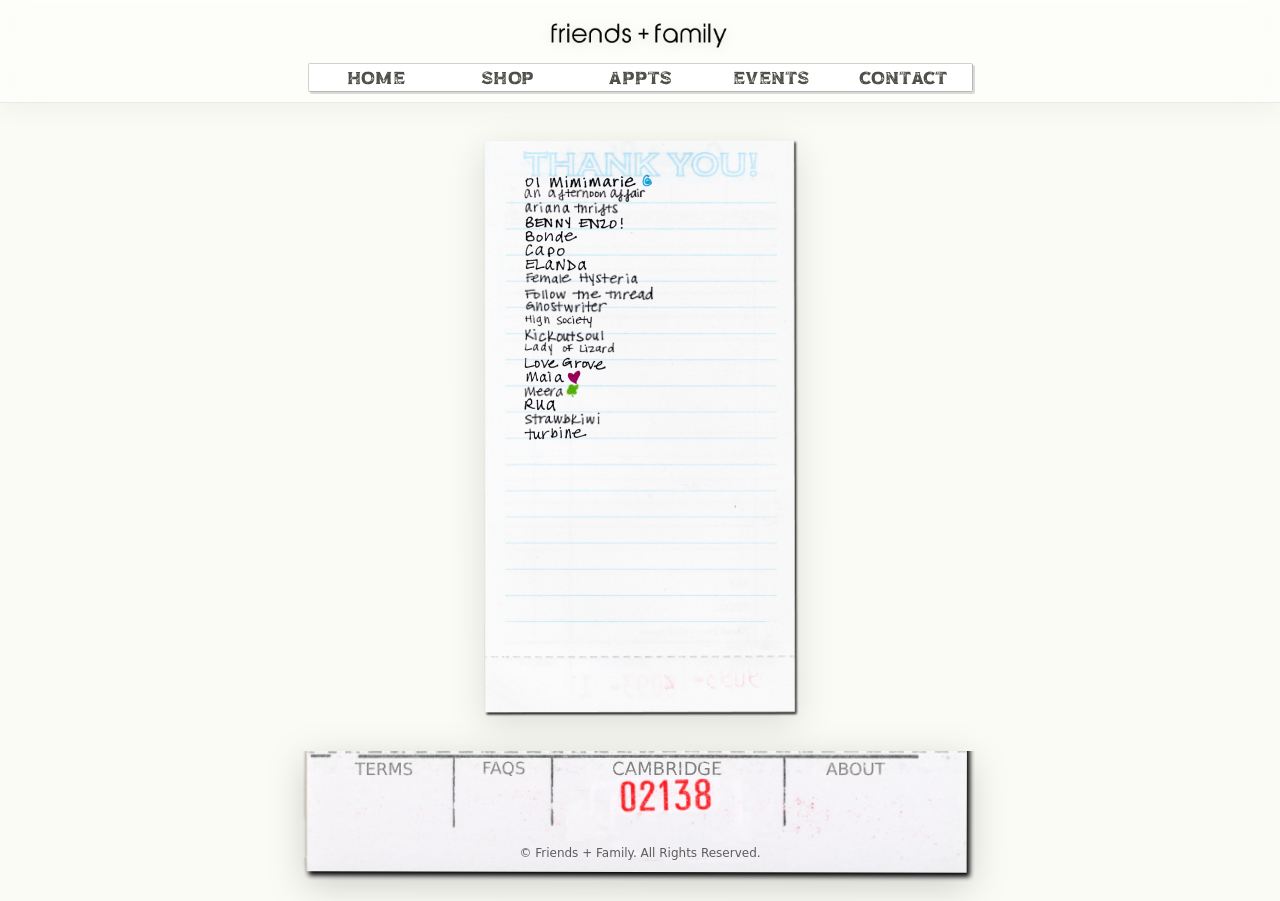
==== index.html @ 4e2da55d "Update index.html" ====
<!DOCTYPE html>
<html lang="en">
<head>
  <meta charset="UTF-8" />
  <meta name="viewport" content="width=device-width, initial-scale=1" />
  <title>Friends + Family</title>
  <meta name="description" content="Friends + Family online thrift store. Shop by vendor, explore events, and more." />

  <link rel="stylesheet" href="css/global.css" />
  <link rel="stylesheet" href="css/style.css" />
</head>

<body>

  <div id="header"></div>

  <main class="page">
    <section class="panels" aria-label="Homepage panels">
      <div class="panel thanks" aria-label="Thank you panel with vendor links">
        <div class="panel-inner thanks-wrap">
          <img class="thanks-bg" src="img/stores_bg.png" alt="Thank you" />

          <div class="vendor-links" aria-label="Vendor links">
            <div class="vendor-list">
              <a class="vendor-row" href="https://friendsandfam.net/shop.html#shop=https%3A%2F%2Ffriends-and-fam-llc.square.site%2Fshop%2F01-mimimarie%2FLFWT6GELYCL23VDEY3YTERV7%3Fpage%3D1%26limit%3D30%26sort_by%3Dcategory_order%26sort_order%3Dasc" aria-label="Mimimarie">
                <img src="img/mimi.png" alt="Mimimarie">
              </a>

              <a class="vendor-row" href="https://friendsandfam.net/shop.html#shop=https%3A%2F%2Ffriends-and-fam-llc.square.site%2Fshop%2Fan-afternoon-affair%2FE3UYTY6EOBVFLFAEB263DZD6%3Fpage%3D1%26limit%3D30%26sort_by%3Dcategory_order%26sort_order%3Dasc" aria-label="An Afternoon Affair">
                <img src="img/afternoon.png" alt="An Afternoon Affair">
              </a>

              <a class="vendor-row" href="https://friendsandfam.net/shop.html#shop=https%3A%2F%2Ffriends-and-fam-llc.square.site%2Fshop%2Fariana-thrifts%2FEDODRZGTTQ5TIGNH6YCOV2MM%3Fpage%3D1%26limit%3D30%26sort_by%3Dcategory_order%26sort_order%3Dasc" aria-label="Ariana Thrifts">
                <img src="img/ariana.png" alt="Ariana Thrifts">
              </a>

              <a class="vendor-row" href="https://friendsandfam.net/shop.html#shop=https%3A%2F%2Ffriends-and-fam-llc.square.site%2Fshop%2Fbenny-enzo%2FGXOQ77QYUCDQ5XOXRQIVQFRH%3Fpage%3D1%26limit%3D30%26sort_by%3Dcategory_order%26sort_order%3Dasc" aria-label="Benny Enzo">
                <img src="img/benny.png" alt="Benny Enzo">
              </a>

              <a class="vendor-row" href="https://friendsandfam.net/shop.html#shop=https%3A%2F%2Ffriends-and-fam-llc.square.site%2Fshop%2Fbohde%2F4N74PQ4TBKQTHG2YDWZHD4D5%3Fpage%3D1%26limit%3D30%26sort_by%3Dcategory_order%26sort_order%3Dasc" aria-label="Bonde">
                <img src="img/bonde.png" alt="Bonde">
              </a>

              <a class="vendor-row" href="https://friendsandfam.net/shop.html#shop=https%3A%2F%2Ffriends-and-fam-llc.square.site%2Fshop%2Fcapo%2F6F5WHH5FJ2FAS4QOX7XMLLGA%3Fpage%3D1%26limit%3D30%26sort_by%3Dcategory_order%26sort_order%3Dasc" aria-label="Capo">
                <img src="img/capo.png" alt="Capo">
              </a>

              <a class="vendor-row" href="https://friendsandfam.net/shop.html#shop=https%3A%2F%2Ffriends-and-fam-llc.square.site%2Fshop%2Felanda%2FYLAE2MTU3SU4MRSLKUCN7NYW%3Fpage%3D1%26limit%3D30%26sort_by%3Dcategory_order%26sort_order%3Dasc" aria-label="Elanda">
                <img src="img/elanda.png" alt="Elanda">
              </a>

              <a class="vendor-row" href="https://friendsandfam.net/shop.html#shop=https%3A%2F%2Ffriends-and-fam-llc.square.site%2Fshop%2Ffemale-hysteria%2FYMPJEBO4G5FKCCW2Z62SAJIG%3Fpage%3D1%26limit%3D30%26sort_by%3Dcategory_order%26sort_order%3Dasc" aria-label="Female Hysteria">
                <img src="img/hysteria.png" alt="Female Hysteria">
              </a>

              <a class="vendor-row" href="https://friendsandfam.net/shop.html#shop=https%3A%2F%2Ffriends-and-fam-llc.square.site%2Fshop%2Ffollow-the-thread%2FSDAXRCTTTSBONODN7IYFFRJG%3Fpage%3D1%26limit%3D30%26sort_by%3Dcategory_order%26sort_order%3Dasc" aria-label="Follow The Thread">
                <img src="img/follow.png" alt="Follow the thread">
              </a>

              <a class="vendor-row" href="https://friendsandfam.net/shop.html#shop=https%3A%2F%2Ffriends-and-fam-llc.square.site%2Fshop%2Fghostwriter%2F2ZOUNZWHTFABY3XNEKGZNLIE%3Fpage%3D1%26limit%3D30%26sort_by%3Dcategory_order%26sort_order%3Dasc" aria-label="Ghostwriter">
                <img src="img/ghost.png" alt="Ghostwriter">
              </a>

              <a class="vendor-row" href="https://friendsandfam.net/shop.html#shop=https%3A%2F%2Ffriends-and-fam-llc.square.site%2Fshop%2Fhigh-society%2FMMJIMSHO4M4XD6UVKPJIXCQ2%3Fpage%3D1%26limit%3D30%26sort_by%3Dcategory_order%26sort_order%3Dasc" aria-label="High Society">
                <img src="img/society.png" alt="High Society">
              </a>

              <a class="vendor-row" href="https://friendsandfam.net/shop.html#shop=https%3A%2F%2Ffriends-and-fam-llc.square.site%2Fshop%2Fkickoutsoul%2F63LS37BKUP4H5B4JUDSPW74U%3Fpage%3D1%26limit%3D30%26sort_by%3Dcategory_order%26sort_order%3Dasc" aria-label="KickOutSoul">
                <img src="img/kick.png" alt="KickOutSoul">
              </a>

              <a class="vendor-row" href="https://friendsandfam.net/shop.html#shop=https%3A%2F%2Ffriends-and-fam-llc.square.site%2Fshop%2Flady-of-lizard%2F3FPOFHGP7JNKGURXF5ICX2ZE%3Fpage%3D1%26limit%3D30%26sort_by%3Dcategory_order%26sort_order%3Dasc" aria-label="Lady of Lizard">
                <img src="img/lizard.png" alt="Lady of Lizard">
              </a>

              <a class="vendor-row" href="https://friendsandfam.net/shop.html#shop=https%3A%2F%2Ffriends-and-fam-llc.square.site%2Fshop%2Flovegrove%2F5I5QKHWQZ47K4EBDR2DGSD34%3Fpage%3D1%26limit%3D30%26sort_by%3Dcategory_order%26sort_order%3Dasc" aria-label="Love Grove">
                <img src="img/grove.png" alt="LoveGrove">
              </a>

              <a class="vendor-row" href="https://friendsandfam.net/shop.html#shop=https%3A%2F%2Ffriends-and-fam-llc.square.site%2Fshop%2Fmaia%2F6WFEGT5JWWLNMLNL43757HO3%3Fpage%3D1%26limit%3D30%26sort_by%3Dcategory_order%26sort_order%3Dasc" aria-label="Maia">
                <img src="img/maia.png" alt="Maia">
              </a>

              <a class="vendor-row" href="https://friendsandfam.net/shop.html#shop=https%3A%2F%2Ffriends-and-fam-llc.square.site%2Fshop%2Fmeera%2FMOOOT4SNHFKXKSA3XFARAOUC%3Fpage%3D1%26limit%3D30%26sort_by%3Dcategory_order%26sort_order%3Dasc" aria-label="Meera">
                <img src="img/meera.png" alt="Meera">
              </a>

              <a class="vendor-row" href="https://friendsandfam.net/shop.html#shop=https%3A%2F%2Ffriends-and-fam-llc.square.site%2Fshop%2Frua%2FSJSM5WA7JLDCRSCZOGKGAW2U%3Fpage%3D1%26limit%3D30%26sort_by%3Dcategory_order%26sort_order%3Dasc" aria-label="Rua">
                <img src="img/rua.png" alt="RUA">
              </a>

              <a class="vendor-row" href="https://friendsandfam.net/shop.html#shop=https%3A%2F%2Ffriends-and-fam-llc.square.site%2Fshop%2Fstrawbkiwi%2FI22VCEFCQ3W526B7VSBC5TVC%3Fpage%3D1%26limit%3D30%26sort_by%3Dcategory_order%26sort_order%3Dasc" aria-label="StrawbKiwi">
                <img src="img/strawbkiwi.png" alt="StrawbKiwi">
              </a>

              <a class="vendor-row" href="https://friendsandfam.net/shop.html#shop=https%3A%2F%2Ffriends-and-fam-llc.square.site%2Fshop%2Fturbine%2FY7WMQIMANKR3L6MM6CM5GXSQ%3Fpage%3D1%26limit%3D30%26sort_by%3Dcategory_order%26sort_order%3Dasc" aria-label="Turbine">
                <img src="img/turbine.png" alt="Turbine">
              </a>
            </div>
          </div>
        </div>
      </div>
    </section>
  </main>

  <div id="footer"></div>

  <script>
    fetch("partials/header.html")
      .then(res => res.text())
      .then(html => { document.getElementById("header").innerHTML = html; });

    fetch("partials/footer.html")
      .then(res => res.text())
      .then(html => { document.getElementById("footer").innerHTML = html; });

    // ✅ KEY FIX: keep vendor overlay scaling locked to the actual THANK YOU sheet size
    (function(){
      const el = () => document.querySelector(".panel-inner.thanks-wrap");

      function sync(){
        const p = el();
        if(!p) return;
        p.style.setProperty("--panel-w-px", p.clientWidth + "px");
      }

      // run immediately + after images/layout settle
      sync();
      window.addEventListener("resize", () => {
        clearTimeout(window.__syncPanelTO);
        window.__syncPanelTO = setTimeout(sync, 60);
      });

      // helps iOS after address bar / viewport settles
      window.addEventListener("orientationchange", () => {
        setTimeout(sync, 120);
      });

      // one more pass after load
      window.addEventListener("load", () => setTimeout(sync, 80));
    })();
  </script>

</body>
</html>
---- css/global.css ----
:root{
  --ui-scale: 0.8;

  --panel-w-base: 830px;
  --panel-h-base: 1329px;

  --panel-w: calc(var(--panel-w-base) * var(--ui-scale));

  /* Hard px cap */
  --nav-rail-max: calc(562px * var(--ui-scale));

  /* Safe zone ratio: 562 / 830 = 0.6771 */
  --nav-safe-ratio: 0.6771;

  --gap: 40px;
  --side-pad: 7px;

  --header-pad-y: 14px;
  --footer-h: 140px; /* ✅ updated to match new 140px footer */

  --bg: #fafbf5;

  /* ✅ Subpage-style nav controls */
  --nav-max: 665px;
  --nav-h: 14px; /* icon height target */

  /* ✅ NEW: consistent nav button height + spacing */
  --nav-item-h: 17px; /* same tap target height on desktop + mobile */
  --nav-gap: 10px;    /* consistent horizontal spacing */

  /* ✅ ADDED: Old-school box look */
  --box-bg: rgba(255,255,255,0.92);
  --box-border: #b9b9b9;
  --box-border-dark: #8f8f8f;
  --shadow: 2px 2px 0 rgba(0,0,0,0.18);
  --radius: 2px;

  /* Vendor overlay dials (desktop defaults) */
  --vendor-left: 20.12%;
  --vendor-top: 10.12%;
  --vendor-width: 65%;
  --vendor-scale: 1;
  --vendor-y-shift: clamp(0px, 0.8vw, 10px);
  --vendor-row-h: clamp(18px, 1.7vw, 22px);
}

*{ box-sizing: border-box; }
html, body{ height: 100%; }

body{
  margin: 0;
  background: var(--bg);
  color: #1a1a1a;
  font-family: system-ui, -apple-system, Segoe UI, Roboto, Arial, sans-serif;
  overflow-x: hidden;
}

/* ✅ Shared box style */
.wrap .box,
.page .box,
.box{
  background: var(--box-bg);
  border: 1px solid var(--box-border);
  border-right-color: var(--box-border-dark);
  border-bottom-color: var(--box-border-dark);
  border-radius: var(--radius);
  box-shadow: var(--shadow);
}

/* Desktop: allow scroll so footer is reachable */
@media (min-width: 1101px){
  body{
    overflow-y: auto;
    overflow-x: hidden;
  }
}

/* ========== iOS Glass Header ========== */
.site-header{
  position: sticky;
  top: 0;
  z-index: 1000;

  background: rgba(255,255,255,0.55);
  backdrop-filter: blur(18px) saturate(180%);
  -webkit-backdrop-filter: blur(18px) saturate(180%);

  border-bottom: 1px solid rgba(0,0,0,0.08);
  box-shadow:
    0 1px 0 rgba(255,255,255,0.6) inset,
    0 8px 24px rgba(0,0,0,0.04);
}

/* Logo */
.brand{
  display: flex;
  justify-content: center;
  padding: var(--header-pad-y) 14px 10px;
  text-decoration: none;
}

.brand img{
  width: min(210px, 92vw);
  height: auto;
  display: block;
  filter: drop-shadow(0 2px 6px rgba(0,0,0,0.12));
}

/* =========================
   ✅ NAV FIX (consistent height + spacing)
========================= */
.img-nav{
  margin: 0 auto 10px;
  width: min(var(--nav-max), 96vw);

  display: flex;
  align-items: center;

  /* ✅ consistent spacing (no more space-between variability) */
  justify-content: center;
  gap: var(--nav-gap);

  padding: 5px 7px;

  background: rgba(255,255,255,0.92);
  border: 1px solid rgba(0,0,0,0.18);
  border-right-color: rgba(0,0,0,0.28);
  border-bottom-color: rgba(0,0,0,0.28);
  border-radius: 2px;
  box-shadow: 2px 2px 0 rgba(0,0,0,0.14);
}

.img-nav-item{
  /* ✅ equal-width slots so spacing is uniform */
  flex: 1 1 0;
  min-width: 0;

  /* ✅ same clickable height on desktop + mobile */
  height: var(--nav-item-h);

  display: flex;
  align-items: center;
  justify-content: center;

  text-decoration: none;
}

.img-nav-item img{
  /* ✅ FIX: constrain by max-height so extra PNG padding can’t make it look taller */
  max-height: var(--nav-h);
  height: auto;

  width: auto;
  max-width: 100%;
  object-fit: contain;
  display: block;
  opacity: 0.95;
}

@media (max-width: 480px){
  :root{
    --nav-h: 13px;      /* slightly smaller icon */
    --nav-item-h: 30px; /* keep tap target same */
    --nav-gap: 8px;     /* slightly tighter spacing */
  }

  /* ✅ MOBILE-ONLY FIX: hard-lock icon height so SHOP can’t render taller */
  .img-nav-item img{
    height: var(--nav-h) !important;
    max-height: none !important;
  }
}

/* =========================
   FOOTER (830 x 140 w/ background + positioned links)
========================= */
.site-footer{
  width: 100%;
  display: flex;
  justify-content: center;
  padding: 10px 0 10px;
  background: transparent;
}

.footer-card{
  position: relative;
  width: min(830px, 96vw);
  aspect-ratio: 830 / 140;
  background: url("../img/newfoot.png") center / cover no-repeat;
  filter: drop-shadow(0 10px 18px rgba(0,0,0,0.18));
}

.footer-link{
  position: absolute;
  top: 7.14%;
  display: inline-flex;
  align-items: center;
  justify-content: center;
  text-decoration: none;
  height: 20%;
  max-height: 15px;
}

.footer-link img{
  height: 100%;
  width: auto;
  display: block;
  opacity: 0.95;
}

.footer-link:hover img{
  opacity: 1;
  filter: contrast(1.1);
}

.footer-terms{ left: 15.42%; }
.footer-faqs{  left: 30.84%; }
.footer-about{ left: 72.29%; }

.footer-copy{
  position: absolute;
  top: 68%;
  left: 50%;
  transform: translateX(-50%);
  text-align: center;
  line-height: 1.2;
  color: rgba(0,0,0,0.62);
  width: 92%;
  max-width: 760px;
}

.footer-copy p{
  margin: 0;
  font-size: 12px;
}

@media (max-width: 480px){
  .footer-link{ max-height: 8px; }
  .footer-copy p{ font-size: 11px; }
}
---- css/style.css ----
/* =========================================================
   Homepage-only styles
   (global.css owns: :root base vars, body, header/nav, footer,
   and shared .box styles)
========================================================= */

/* ========== Layout (homepage) ========== */
.page{
  width: 100%;
  display: flex;
  flex-direction: column;
  align-items: center;
}

.panels{
  width: min(calc(1800px * var(--ui-scale)), 96vw);
  display: flex;
  justify-content: center;
  align-items: flex-start;
  gap: var(--gap);
  padding: 8px 0 10px;
}

@media (max-width: 1100px){
  .panels{
    flex-direction: column;
    align-items: center;
    width: 96vw;
    gap: calc(26px * var(--ui-scale));
  }
}

.panel{
  display: flex;
  justify-content: center;
}

/* ✅ IMPORTANT: remove container-type (it caused the mobile collapse) */
.panel-inner{
  filter: drop-shadow(0 10px 18px rgba(0,0,0,0.12));
  aspect-ratio: 830 / 1329;
  width: min(var(--panel-w), 96vw);
  height: auto;

  /* ✅ this gets overwritten by JS with the real rendered width */
  --panel-w-px: 660px;
}

/* Desktop fit-to-window */
@media (min-width: 1101px){
  .panel-inner{
    height: calc(100vh - 140px - var(--footer-h));
    width: auto;
    max-width: min(var(--panel-w), 48vw);
  }
}

/* ========== Thank you panel ========== */
.thanks-wrap{ position: relative; width: 100%; }
.thanks-bg{ width: 100%; height: auto; display: block; }

/* ================================
   VENDOR OVERLAY (HOMEPAGE)
   ✅ Scales with the SAME size as the background image
================================== */
.vendor-links{
  position: absolute;
  inset: 0;
  pointer-events: none;
}

.vendor-list{
  position: absolute;
  left: var(--vendor-left);
  top: var(--vendor-top);
  width: var(--vendor-width);

  display: grid;

  /* ✅ key: row height scales from the real rendered panel width */
  grid-auto-rows: clamp(14px, calc(var(--panel-w-px) * 0.0215), 22px);
  row-gap: 0;

  /* ✅ remove independent scaling (this was causing mismatch) */
  transform: none;

  pointer-events: auto;
}

.vendor-row{
  display: flex;
  align-items: flex-end;
  width: 100%;
  text-decoration: none;
  border-radius: 10px;
  background: transparent;
}

.vendor-row img{
  height: 100%;
  width: auto;
  max-width: 100%;
  object-fit: contain;
  display: block;
}

.vendor-row:hover{
  background: rgba(0,0,0,0.04);
  box-shadow: inset 0 0 0 1px rgba(0,0,0,0.08);
}

/* Mobile vendor overlay tuning (keep your existing positioning tweaks) */
@media (max-width: 768px){
  .vendor-list{
    top: 10.2%;
    left: 18.6%;
    width: 72%;

    /* slightly tighter on small screens */
    grid-auto-rows: clamp(14px, calc(var(--panel-w-px) * 0.039), 18px);
  }
}
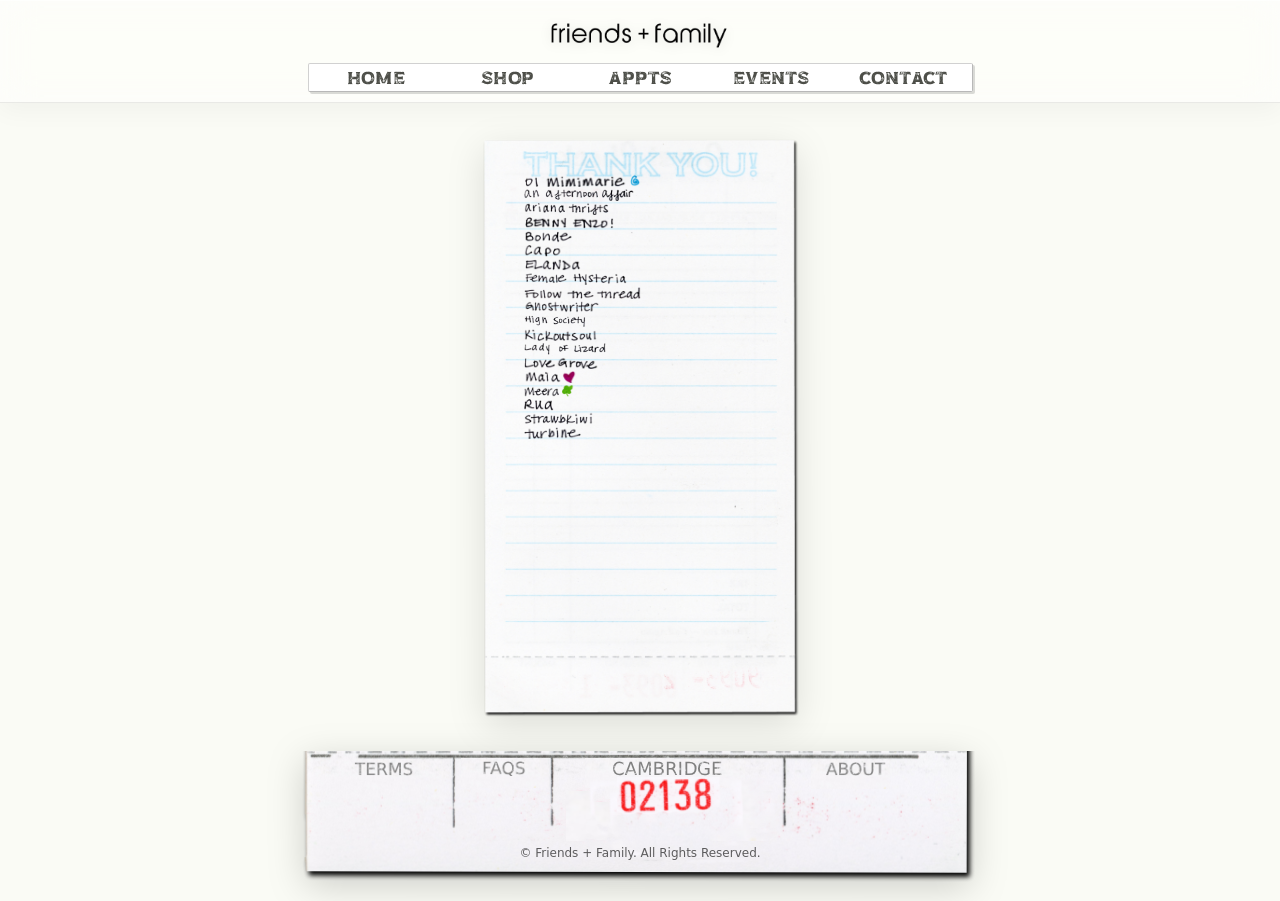
==== commit 4ade2727: "Update index.html" ====
--- a/index.html
+++ b/index.html
@@ -6,22 +6,26 @@
   <title>Friends + Family</title>
   <meta name="description" content="Friends + Family online thrift store. Shop by vendor, explore events, and more." />
 
+  <!-- ✅ Global shared styles -->
   <link rel="stylesheet" href="css/global.css" />
+  <!-- ✅ Homepage-only styles -->
   <link rel="stylesheet" href="css/style.css" />
 </head>
 
 <body>
 
+  <!-- ✅ Global header injected here -->
   <div id="header"></div>
 
   <main class="page">
     <section class="panels" aria-label="Homepage panels">
       <div class="panel thanks" aria-label="Thank you panel with vendor links">
-        <div class="panel-inner thanks-wrap">
-          <img class="thanks-bg" src="img/stores_bg.png" alt="Thank you" />
+        <div class="panel-inner thanks-wrap" id="thanksWrap">
+          <img class="thanks-bg" id="thanksBg" src="img/stores_bg.png" alt="Thank you" />
 
           <div class="vendor-links" aria-label="Vendor links">
             <div class="vendor-list">
+              <!-- (your vendor rows unchanged) -->
               <a class="vendor-row" href="https://friendsandfam.net/shop.html#shop=https%3A%2F%2Ffriends-and-fam-llc.square.site%2Fshop%2F01-mimimarie%2FLFWT6GELYCL23VDEY3YTERV7%3Fpage%3D1%26limit%3D30%26sort_by%3Dcategory_order%26sort_order%3Dasc" aria-label="Mimimarie">
                 <img src="img/mimi.png" alt="Mimimarie">
               </a>
@@ -104,6 +108,7 @@
     </section>
   </main>
 
+  <!-- ✅ Global footer injected here -->
   <div id="footer"></div>
 
   <script>
@@ -115,30 +120,33 @@
       .then(res => res.text())
       .then(html => { document.getElementById("footer").innerHTML = html; });
 
-    // ✅ KEY FIX: keep vendor overlay scaling locked to the actual THANK YOU sheet size
+    /* ✅ FIX: make vendor links scale exactly with the rendered sheet width */
     (function(){
-      const el = () => document.querySelector(".panel-inner.thanks-wrap");
+      const wrap = document.getElementById("thanksWrap");
+      const bg = document.getElementById("thanksBg");
+      if(!wrap || !bg) return;
 
-      function sync(){
-        const p = el();
-        if(!p) return;
-        p.style.setProperty("--panel-w-px", p.clientWidth + "px");
+      function setScale(){
+        // measure the actual rendered width of the sheet image
+        const w = bg.getBoundingClientRect().width || wrap.getBoundingClientRect().width;
+        if(!w) return;
+
+        // your design sheet is 830px wide
+        const scale = w / 830;
+
+        // set CSS var on the container so the overlay grid scales with it
+        wrap.style.setProperty("--sheetScale", scale.toFixed(4));
       }
 
-      // run immediately + after images/layout settle
-      sync();
-      window.addEventListener("resize", () => {
-        clearTimeout(window.__syncPanelTO);
-        window.__syncPanelTO = setTimeout(sync, 60);
-      });
+      // run now + after image load + on resize/orientation change
+      window.addEventListener("resize", () => requestAnimationFrame(setScale));
+      window.addEventListener("orientationchange", () => requestAnimationFrame(setScale));
+      bg.addEventListener("load", setScale);
 
-      // helps iOS after address bar / viewport settles
-      window.addEventListener("orientationchange", () => {
-        setTimeout(sync, 120);
-      });
-
-      // one more pass after load
-      window.addEventListener("load", () => setTimeout(sync, 80));
+      // initial
+      setScale();
+      // one more after layout settles
+      setTimeout(setScale, 60);
     })();
   </script>
 
--- a/css/style.css
+++ b/css/style.css
@@ -1,10 +1,10 @@
 /* =========================================================
    Homepage-only styles
-   (global.css owns: :root base vars, body, header/nav, footer,
-   and shared .box styles)
+   (global.css owns: :root base vars, body, header/nav,
+   footer/newfoot positioning, and shared .box styles)
 ========================================================= */
 
-/* ========== Layout (homepage) ========== */
+/* ====== Layout (homepage) ====== */
 .page{
   width: 100%;
   display: flex;
@@ -35,15 +35,11 @@
   justify-content: center;
 }
 
-/* ✅ IMPORTANT: remove container-type (it caused the mobile collapse) */
 .panel-inner{
   filter: drop-shadow(0 10px 18px rgba(0,0,0,0.12));
   aspect-ratio: 830 / 1329;
   width: min(var(--panel-w), 96vw);
   height: auto;
-
-  /* ✅ this gets overwritten by JS with the real rendered width */
-  --panel-w-px: 660px;
 }
 
 /* Desktop fit-to-window */
@@ -55,13 +51,26 @@
   }
 }
 
-/* ========== Thank you panel ========== */
-.thanks-wrap{ position: relative; width: 100%; }
-.thanks-bg{ width: 100%; height: auto; display: block; }
+/* ====== Thank you panel ====== */
+.thanks-wrap{
+  position: relative;
+  width: 100%;
+
+  /* ✅ JS will set this per-resize. Start with safe default. */
+  --sheetScale: 1;
+}
+
+.thanks-bg{
+  width: 100%;
+  height: auto;
+  display: block;
+}
 
 /* ================================
-   VENDOR OVERLAY (HOMEPAGE)
-   ✅ Scales with the SAME size as the background image
+   VENDOR OVERLAY (SCALES WITH SHEET)
+   ✅ No transform scaling
+   ✅ No container units (mobile-safe)
+   ✅ Row height scales off actual rendered sheet width
 ================================== */
 .vendor-links{
   position: absolute;
@@ -76,20 +85,22 @@
   width: var(--vendor-width);
 
   display: grid;
-
-  /* ✅ key: row height scales from the real rendered panel width */
-  grid-auto-rows: clamp(14px, calc(var(--panel-w-px) * 0.0215), 22px);
   row-gap: 0;
 
-  /* ✅ remove independent scaling (this was causing mismatch) */
-  transform: none;
+  /* ✅ Base row height (designed at 830px wide sheet) */
+  /* scales exactly with sheet width via --sheetScale */
+  grid-auto-rows: clamp(
+    14px,
+    calc(22px * var(--sheetScale)),
+    28px
+  );
 
   pointer-events: auto;
 }
 
 .vendor-row{
   display: flex;
-  align-items: flex-end;
+  align-items: center;
   width: 100%;
   text-decoration: none;
   border-radius: 10px;
@@ -97,7 +108,7 @@
 }
 
 .vendor-row img{
-  height: 100%;
+  height: 90%;
   width: auto;
   max-width: 100%;
   object-fit: contain;
@@ -109,14 +120,11 @@
   box-shadow: inset 0 0 0 1px rgba(0,0,0,0.08);
 }
 
-/* Mobile vendor overlay tuning (keep your existing positioning tweaks) */
+/* Mobile positioning you already tuned */
 @media (max-width: 768px){
   .vendor-list{
     top: 10.2%;
     left: 18.6%;
     width: 72%;
-
-    /* slightly tighter on small screens */
-    grid-auto-rows: clamp(14px, calc(var(--panel-w-px) * 0.039), 18px);
   }
 }
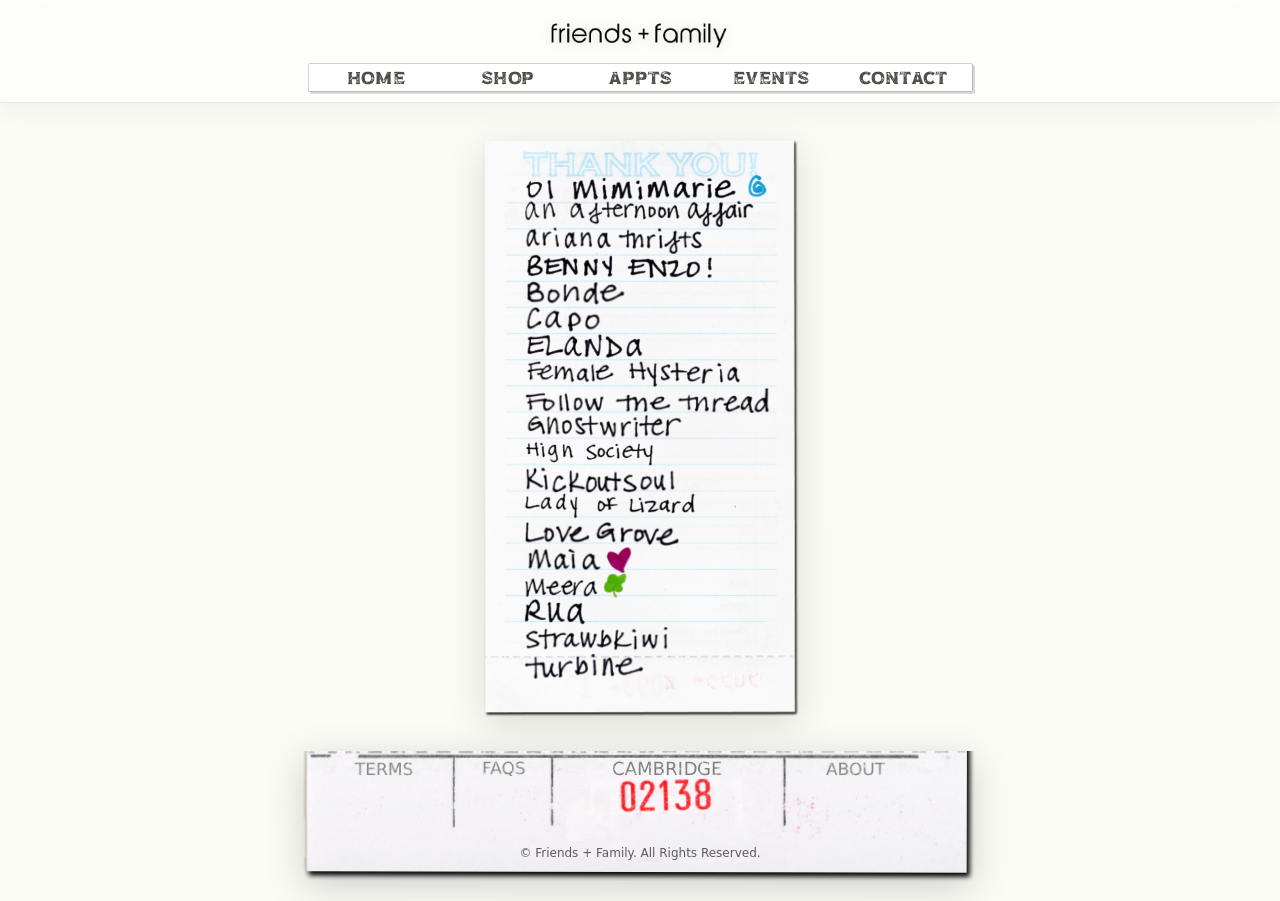
==== commit b489c58c: "Update index.html" ====
--- a/index.html
+++ b/index.html
@@ -21,86 +21,86 @@
     <section class="panels" aria-label="Homepage panels">
       <div class="panel thanks" aria-label="Thank you panel with vendor links">
         <div class="panel-inner thanks-wrap" id="thanksWrap">
-          <img class="thanks-bg" id="thanksBg" src="img/stores_bg.png" alt="Thank you" />
+  <img class="thanks-bg" id="thanksBg" src="img/stores_bg.png" alt="Thank you" />
 
           <div class="vendor-links" aria-label="Vendor links">
             <div class="vendor-list">
               <!-- (your vendor rows unchanged) -->
-              <a class="vendor-row" href="https://friendsandfam.net/shop.html#shop=https%3A%2F%2Ffriends-and-fam-llc.square.site%2Fshop%2F01-mimimarie%2FLFWT6GELYCL23VDEY3YTERV7%3Fpage%3D1%26limit%3D30%26sort_by%3Dcategory_order%26sort_order%3Dasc" aria-label="Mimimarie">
-                <img src="img/mimi.png" alt="Mimimarie">
-              </a>
+              <a class="vendor-row" href="shop.html?vendor=LFWT6GELYCL23VDEY3YTERV7" aria-label="01 Mimimarie">
+  <img src="img/mimi.png" alt="01 Mimimarie">
+</a>
 
-              <a class="vendor-row" href="https://friendsandfam.net/shop.html#shop=https%3A%2F%2Ffriends-and-fam-llc.square.site%2Fshop%2Fan-afternoon-affair%2FE3UYTY6EOBVFLFAEB263DZD6%3Fpage%3D1%26limit%3D30%26sort_by%3Dcategory_order%26sort_order%3Dasc" aria-label="An Afternoon Affair">
-                <img src="img/afternoon.png" alt="An Afternoon Affair">
-              </a>
+<a class="vendor-row" href="shop.html?vendor=E3UYTY6EOBVFLFAEB263DZD6" aria-label="An Afternoon Affair">
+  <img src="img/afternoon.png" alt="An Afternoon Affair">
+</a>
 
-              <a class="vendor-row" href="https://friendsandfam.net/shop.html#shop=https%3A%2F%2Ffriends-and-fam-llc.square.site%2Fshop%2Fariana-thrifts%2FEDODRZGTTQ5TIGNH6YCOV2MM%3Fpage%3D1%26limit%3D30%26sort_by%3Dcategory_order%26sort_order%3Dasc" aria-label="Ariana Thrifts">
-                <img src="img/ariana.png" alt="Ariana Thrifts">
-              </a>
+<a class="vendor-row" href="shop.html?vendor=EDODRZGTTQ5TIGNH6YCOV2MM" aria-label="Ariana Thrifts">
+  <img src="img/ariana.png" alt="Ariana Thrifts">
+</a>
 
-              <a class="vendor-row" href="https://friendsandfam.net/shop.html#shop=https%3A%2F%2Ffriends-and-fam-llc.square.site%2Fshop%2Fbenny-enzo%2FGXOQ77QYUCDQ5XOXRQIVQFRH%3Fpage%3D1%26limit%3D30%26sort_by%3Dcategory_order%26sort_order%3Dasc" aria-label="Benny Enzo">
-                <img src="img/benny.png" alt="Benny Enzo">
-              </a>
+<a class="vendor-row" href="shop.html?vendor=GXOQ77QYUCDQ5XOXRQIVQFRH" aria-label="Benny Enzo">
+  <img src="img/benny.png" alt="Benny Enzo">
+</a>
 
-              <a class="vendor-row" href="https://friendsandfam.net/shop.html#shop=https%3A%2F%2Ffriends-and-fam-llc.square.site%2Fshop%2Fbohde%2F4N74PQ4TBKQTHG2YDWZHD4D5%3Fpage%3D1%26limit%3D30%26sort_by%3Dcategory_order%26sort_order%3Dasc" aria-label="Bonde">
-                <img src="img/bonde.png" alt="Bonde">
-              </a>
+<a class="vendor-row" href="shop.html?vendor=4N74PQ4TBKQTHG2YDWZHD4D5" aria-label="Bohde">
+  <img src="img/bonde.png" alt="Bohde">
+</a>
 
-              <a class="vendor-row" href="https://friendsandfam.net/shop.html#shop=https%3A%2F%2Ffriends-and-fam-llc.square.site%2Fshop%2Fcapo%2F6F5WHH5FJ2FAS4QOX7XMLLGA%3Fpage%3D1%26limit%3D30%26sort_by%3Dcategory_order%26sort_order%3Dasc" aria-label="Capo">
-                <img src="img/capo.png" alt="Capo">
-              </a>
+<a class="vendor-row" href="shop.html?vendor=6F5WHH5FJ2FAS4QOX7XMLLGA" aria-label="Capo">
+  <img src="img/capo.png" alt="Capo">
+</a>
 
-              <a class="vendor-row" href="https://friendsandfam.net/shop.html#shop=https%3A%2F%2Ffriends-and-fam-llc.square.site%2Fshop%2Felanda%2FYLAE2MTU3SU4MRSLKUCN7NYW%3Fpage%3D1%26limit%3D30%26sort_by%3Dcategory_order%26sort_order%3Dasc" aria-label="Elanda">
-                <img src="img/elanda.png" alt="Elanda">
-              </a>
+<a class="vendor-row" href="shop.html?vendor=YLAE2MTU3SU4MRSLKUCN7NYW" aria-label="Elanda">
+  <img src="img/elanda.png" alt="Elanda">
+</a>
 
-              <a class="vendor-row" href="https://friendsandfam.net/shop.html#shop=https%3A%2F%2Ffriends-and-fam-llc.square.site%2Fshop%2Ffemale-hysteria%2FYMPJEBO4G5FKCCW2Z62SAJIG%3Fpage%3D1%26limit%3D30%26sort_by%3Dcategory_order%26sort_order%3Dasc" aria-label="Female Hysteria">
-                <img src="img/hysteria.png" alt="Female Hysteria">
-              </a>
+<a class="vendor-row" href="shop.html?vendor=YMPJEBO4G5FKCCW2Z62SAJIG" aria-label="Female Hysteria">
+  <img src="img/hysteria.png" alt="Female Hysteria">
+</a>
 
-              <a class="vendor-row" href="https://friendsandfam.net/shop.html#shop=https%3A%2F%2Ffriends-and-fam-llc.square.site%2Fshop%2Ffollow-the-thread%2FSDAXRCTTTSBONODN7IYFFRJG%3Fpage%3D1%26limit%3D30%26sort_by%3Dcategory_order%26sort_order%3Dasc" aria-label="Follow The Thread">
-                <img src="img/follow.png" alt="Follow the thread">
-              </a>
+<a class="vendor-row" href="shop.html?vendor=SDAXRCTTTSBONODN7IYFFRJG" aria-label="Follow the Thread">
+  <img src="img/follow.png" alt="Follow the Thread">
+</a>
 
-              <a class="vendor-row" href="https://friendsandfam.net/shop.html#shop=https%3A%2F%2Ffriends-and-fam-llc.square.site%2Fshop%2Fghostwriter%2F2ZOUNZWHTFABY3XNEKGZNLIE%3Fpage%3D1%26limit%3D30%26sort_by%3Dcategory_order%26sort_order%3Dasc" aria-label="Ghostwriter">
-                <img src="img/ghost.png" alt="Ghostwriter">
-              </a>
+<a class="vendor-row" href="shop.html?vendor=2ZOUNZWHTFABY3XNEKGZNLIE" aria-label="Ghostwriter">
+  <img src="img/ghost.png" alt="Ghostwriter">
+</a>
 
-              <a class="vendor-row" href="https://friendsandfam.net/shop.html#shop=https%3A%2F%2Ffriends-and-fam-llc.square.site%2Fshop%2Fhigh-society%2FMMJIMSHO4M4XD6UVKPJIXCQ2%3Fpage%3D1%26limit%3D30%26sort_by%3Dcategory_order%26sort_order%3Dasc" aria-label="High Society">
-                <img src="img/society.png" alt="High Society">
-              </a>
+<a class="vendor-row" href="shop.html?vendor=MMJIMSHO4M4XD6UVKPJIXCQ2" aria-label="High Society">
+  <img src="img/society.png" alt="High Society">
+</a>
 
-              <a class="vendor-row" href="https://friendsandfam.net/shop.html#shop=https%3A%2F%2Ffriends-and-fam-llc.square.site%2Fshop%2Fkickoutsoul%2F63LS37BKUP4H5B4JUDSPW74U%3Fpage%3D1%26limit%3D30%26sort_by%3Dcategory_order%26sort_order%3Dasc" aria-label="KickOutSoul">
-                <img src="img/kick.png" alt="KickOutSoul">
-              </a>
+<a class="vendor-row" href="shop.html?vendor=63LS37BKUP4H5B4JUDSPW74U" aria-label="Kickoutsoul">
+  <img src="img/kick.png" alt="Kickoutsoul">
+</a>
 
-              <a class="vendor-row" href="https://friendsandfam.net/shop.html#shop=https%3A%2F%2Ffriends-and-fam-llc.square.site%2Fshop%2Flady-of-lizard%2F3FPOFHGP7JNKGURXF5ICX2ZE%3Fpage%3D1%26limit%3D30%26sort_by%3Dcategory_order%26sort_order%3Dasc" aria-label="Lady of Lizard">
-                <img src="img/lizard.png" alt="Lady of Lizard">
-              </a>
+<a class="vendor-row" href="shop.html?vendor=3FPOFHGP7JNKGURXF5ICX2ZE" aria-label="Lady of Lizard">
+  <img src="img/lizard.png" alt="Lady of Lizard">
+</a>
 
-              <a class="vendor-row" href="https://friendsandfam.net/shop.html#shop=https%3A%2F%2Ffriends-and-fam-llc.square.site%2Fshop%2Flovegrove%2F5I5QKHWQZ47K4EBDR2DGSD34%3Fpage%3D1%26limit%3D30%26sort_by%3Dcategory_order%26sort_order%3Dasc" aria-label="Love Grove">
-                <img src="img/grove.png" alt="LoveGrove">
-              </a>
+<a class="vendor-row" href="shop.html?vendor=5I5QKHWQZ47K4EBDR2DGSD34" aria-label="LoveGrove">
+  <img src="img/grove.png" alt="LoveGrove">
+</a>
 
-              <a class="vendor-row" href="https://friendsandfam.net/shop.html#shop=https%3A%2F%2Ffriends-and-fam-llc.square.site%2Fshop%2Fmaia%2F6WFEGT5JWWLNMLNL43757HO3%3Fpage%3D1%26limit%3D30%26sort_by%3Dcategory_order%26sort_order%3Dasc" aria-label="Maia">
-                <img src="img/maia.png" alt="Maia">
-              </a>
+<a class="vendor-row" href="shop.html?vendor=6WFEGT5JWWLNMLNL43757HO3" aria-label="Maia">
+  <img src="img/maia.png" alt="Maia">
+</a>
 
-              <a class="vendor-row" href="https://friendsandfam.net/shop.html#shop=https%3A%2F%2Ffriends-and-fam-llc.square.site%2Fshop%2Fmeera%2FMOOOT4SNHFKXKSA3XFARAOUC%3Fpage%3D1%26limit%3D30%26sort_by%3Dcategory_order%26sort_order%3Dasc" aria-label="Meera">
-                <img src="img/meera.png" alt="Meera">
-              </a>
+<a class="vendor-row" href="shop.html?vendor=MOOOT4SNHFKXKSA3XFARAOUC" aria-label="Meera">
+  <img src="img/meera.png" alt="Meera">
+</a>
 
-              <a class="vendor-row" href="https://friendsandfam.net/shop.html#shop=https%3A%2F%2Ffriends-and-fam-llc.square.site%2Fshop%2Frua%2FSJSM5WA7JLDCRSCZOGKGAW2U%3Fpage%3D1%26limit%3D30%26sort_by%3Dcategory_order%26sort_order%3Dasc" aria-label="Rua">
-                <img src="img/rua.png" alt="RUA">
-              </a>
+<a class="vendor-row" href="shop.html?vendor=SJSM5WA7JLDCRSCZOGKGAW2U" aria-label="RUA">
+  <img src="img/rua.png" alt="RUA">
+</a>
 
-              <a class="vendor-row" href="https://friendsandfam.net/shop.html#shop=https%3A%2F%2Ffriends-and-fam-llc.square.site%2Fshop%2Fstrawbkiwi%2FI22VCEFCQ3W526B7VSBC5TVC%3Fpage%3D1%26limit%3D30%26sort_by%3Dcategory_order%26sort_order%3Dasc" aria-label="StrawbKiwi">
-                <img src="img/strawbkiwi.png" alt="StrawbKiwi">
-              </a>
+<a class="vendor-row" href="shop.html?vendor=I22VCEFCQ3W526B7VSBC5TVC" aria-label="StrawbKiwi">
+  <img src="img/strawbkiwi.png" alt="StrawbKiwi">
+</a>
 
-              <a class="vendor-row" href="https://friendsandfam.net/shop.html#shop=https%3A%2F%2Ffriends-and-fam-llc.square.site%2Fshop%2Fturbine%2FY7WMQIMANKR3L6MM6CM5GXSQ%3Fpage%3D1%26limit%3D30%26sort_by%3Dcategory_order%26sort_order%3Dasc" aria-label="Turbine">
-                <img src="img/turbine.png" alt="Turbine">
-              </a>
+<a class="vendor-row" href="shop.html?vendor=Y7WMQIMANKR3L6MM6CM5GXSQ" aria-label="Turbine">
+  <img src="img/turbine.png" alt="Turbine">
+</a>
             </div>
           </div>
         </div>
@@ -111,44 +111,40 @@
   <!-- ✅ Global footer injected here -->
   <div id="footer"></div>
 
-  <script>
-    fetch("partials/header.html")
-      .then(res => res.text())
-      .then(html => { document.getElementById("header").innerHTML = html; });
+<script>
+  fetch("partials/header.html")
+    .then(res => res.text())
+    .then(html => { document.getElementById("header").innerHTML = html; });
 
-    fetch("partials/footer.html")
-      .then(res => res.text())
-      .then(html => { document.getElementById("footer").innerHTML = html; });
+  fetch("partials/footer.html")
+    .then(res => res.text())
+    .then(html => { document.getElementById("footer").innerHTML = html; });
 
-    /* ✅ FIX: make vendor links scale exactly with the rendered sheet width */
-    (function(){
-      const wrap = document.getElementById("thanksWrap");
-      const bg = document.getElementById("thanksBg");
-      if(!wrap || !bg) return;
+  /* ✅ FIX: make vendor links scale exactly with the rendered sheet width */
+  (function(){
+    const wrap = document.getElementById("thanksWrap");
+    const bg = document.getElementById("thanksBg");
+    if(!wrap || !bg) return;
 
-      function setScale(){
-        // measure the actual rendered width of the sheet image
-        const w = bg.getBoundingClientRect().width || wrap.getBoundingClientRect().width;
-        if(!w) return;
+    function setScale(){
+      const w = bg.getBoundingClientRect().width || wrap.getBoundingClientRect().width;
+      if(!w) return;
 
-        // your design sheet is 830px wide
-        const scale = w / 830;
+      // your design sheet is 830px wide
+      const scale = w / 830;
 
-        // set CSS var on the container so the overlay grid scales with it
-        wrap.style.setProperty("--sheetScale", scale.toFixed(4));
-      }
+      // set CSS var on the container so the overlay grid scales with it
+      wrap.style.setProperty("--sheetScale", scale.toFixed(4));
+    }
 
-      // run now + after image load + on resize/orientation change
-      window.addEventListener("resize", () => requestAnimationFrame(setScale));
-      window.addEventListener("orientationchange", () => requestAnimationFrame(setScale));
-      bg.addEventListener("load", setScale);
+    window.addEventListener("resize", () => requestAnimationFrame(setScale));
+    window.addEventListener("orientationchange", () => requestAnimationFrame(setScale));
+    bg.addEventListener("load", setScale);
 
-      // initial
-      setScale();
-      // one more after layout settles
-      setTimeout(setScale, 60);
-    })();
-  </script>
+    setScale();
+    setTimeout(setScale, 60);
+  })();
+</script>
 
 </body>
 </html>
--- a/css/style.css
+++ b/css/style.css
@@ -56,7 +56,7 @@
   position: relative;
   width: 100%;
 
-  /* ✅ JS will set this per-resize. Start with safe default. */
+  /* ✅ JS sets this per-resize */
   --sheetScale: 1;
 }
 
@@ -69,8 +69,7 @@
 /* ================================
    VENDOR OVERLAY (SCALES WITH SHEET)
    ✅ No transform scaling
-   ✅ No container units (mobile-safe)
-   ✅ Row height scales off actual rendered sheet width
+   ✅ No caps (so it never "freezes")
 ================================== */
 .vendor-links{
   position: absolute;
@@ -87,13 +86,8 @@
   display: grid;
   row-gap: 0;
 
-  /* ✅ Base row height (designed at 830px wide sheet) */
-  /* scales exactly with sheet width via --sheetScale */
-  grid-auto-rows: clamp(
-    14px,
-    calc(22px * var(--sheetScale)),
-    28px
-  );
+  /* ✅ KEY FIX: no clamp max. Always scales with the sheet. */
+  grid-auto-rows: calc(57px * var(--sheetScale));
 
   pointer-events: auto;
 }
@@ -108,7 +102,8 @@
 }
 
 .vendor-row img{
-  height: 90%;
+  /* ✅ KEY FIX: fill the row height so it stays “locked” to the sheet size */
+  height: 100%;
   width: auto;
   max-width: 100%;
   object-fit: contain;
@@ -127,4 +122,4 @@
     left: 18.6%;
     width: 72%;
   }
-}
+}
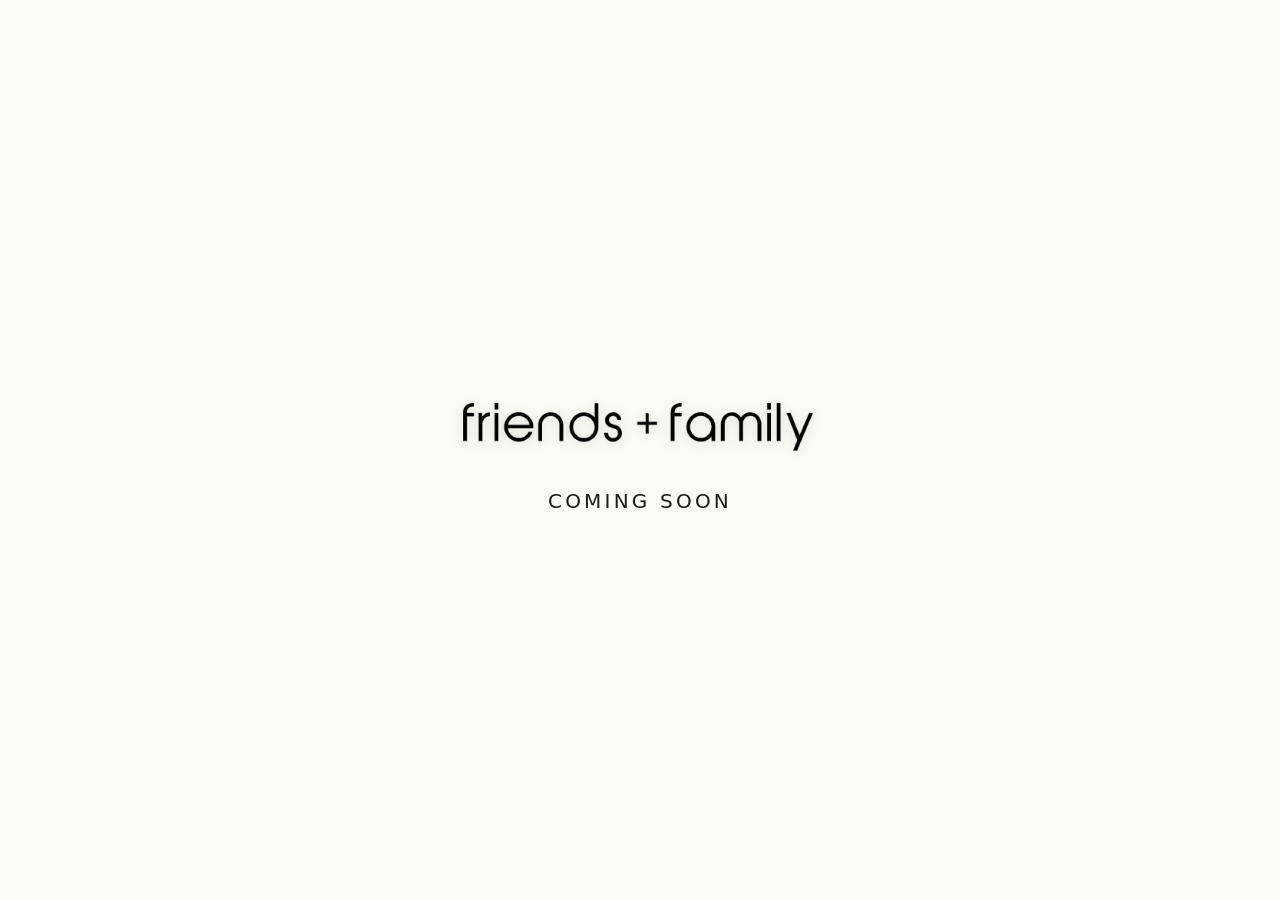
==== commit 02f6e068: "Add temporary coming soon homepage; preserve original home" ====
--- a/index.html
+++ b/index.html
@@ -3,148 +3,44 @@
 <head>
   <meta charset="UTF-8" />
   <meta name="viewport" content="width=device-width, initial-scale=1" />
-  <title>Friends + Family</title>
-  <meta name="description" content="Friends + Family online thrift store. Shop by vendor, explore events, and more." />
-
-  <!-- ✅ Global shared styles -->
+  <title>Friends + Family — Coming Soon</title>
+  <meta name="description" content="Friends + Family. Coming soon." />
   <link rel="stylesheet" href="css/global.css" />
-  <!-- ✅ Homepage-only styles -->
-  <link rel="stylesheet" href="css/style.css" />
-</head>
-
-<body>
-
-  <!-- ✅ Global header injected here -->
-  <div id="header"></div>
-
-  <main class="page">
-    <section class="panels" aria-label="Homepage panels">
-      <div class="panel thanks" aria-label="Thank you panel with vendor links">
-        <div class="panel-inner thanks-wrap" id="thanksWrap">
-  <img class="thanks-bg" id="thanksBg" src="img/stores_bg.png" alt="Thank you" />
-
-          <div class="vendor-links" aria-label="Vendor links">
-            <div class="vendor-list">
-              <!-- (your vendor rows unchanged) -->
-              <a class="vendor-row" href="shop.html?vendor=LFWT6GELYCL23VDEY3YTERV7" aria-label="01 Mimimarie">
-  <img src="img/mimi.png" alt="01 Mimimarie">
-</a>
-
-<a class="vendor-row" href="shop.html?vendor=E3UYTY6EOBVFLFAEB263DZD6" aria-label="An Afternoon Affair">
-  <img src="img/afternoon.png" alt="An Afternoon Affair">
-</a>
-
-<a class="vendor-row" href="shop.html?vendor=EDODRZGTTQ5TIGNH6YCOV2MM" aria-label="Ariana Thrifts">
-  <img src="img/ariana.png" alt="Ariana Thrifts">
-</a>
-
-<a class="vendor-row" href="shop.html?vendor=GXOQ77QYUCDQ5XOXRQIVQFRH" aria-label="Benny Enzo">
-  <img src="img/benny.png" alt="Benny Enzo">
-</a>
-
-<a class="vendor-row" href="shop.html?vendor=4N74PQ4TBKQTHG2YDWZHD4D5" aria-label="Bohde">
-  <img src="img/bonde.png" alt="Bohde">
-</a>
-
-<a class="vendor-row" href="shop.html?vendor=6F5WHH5FJ2FAS4QOX7XMLLGA" aria-label="Capo">
-  <img src="img/capo.png" alt="Capo">
-</a>
-
-<a class="vendor-row" href="shop.html?vendor=YLAE2MTU3SU4MRSLKUCN7NYW" aria-label="Elanda">
-  <img src="img/elanda.png" alt="Elanda">
-</a>
-
-<a class="vendor-row" href="shop.html?vendor=YMPJEBO4G5FKCCW2Z62SAJIG" aria-label="Female Hysteria">
-  <img src="img/hysteria.png" alt="Female Hysteria">
-</a>
-
-<a class="vendor-row" href="shop.html?vendor=SDAXRCTTTSBONODN7IYFFRJG" aria-label="Follow the Thread">
-  <img src="img/follow.png" alt="Follow the Thread">
-</a>
-
-<a class="vendor-row" href="shop.html?vendor=2ZOUNZWHTFABY3XNEKGZNLIE" aria-label="Ghostwriter">
-  <img src="img/ghost.png" alt="Ghostwriter">
-</a>
-
-<a class="vendor-row" href="shop.html?vendor=MMJIMSHO4M4XD6UVKPJIXCQ2" aria-label="High Society">
-  <img src="img/society.png" alt="High Society">
-</a>
-
-<a class="vendor-row" href="shop.html?vendor=63LS37BKUP4H5B4JUDSPW74U" aria-label="Kickoutsoul">
-  <img src="img/kick.png" alt="Kickoutsoul">
-</a>
-
-<a class="vendor-row" href="shop.html?vendor=3FPOFHGP7JNKGURXF5ICX2ZE" aria-label="Lady of Lizard">
-  <img src="img/lizard.png" alt="Lady of Lizard">
-</a>
-
-<a class="vendor-row" href="shop.html?vendor=5I5QKHWQZ47K4EBDR2DGSD34" aria-label="LoveGrove">
-  <img src="img/grove.png" alt="LoveGrove">
-</a>
-
-<a class="vendor-row" href="shop.html?vendor=6WFEGT5JWWLNMLNL43757HO3" aria-label="Maia">
-  <img src="img/maia.png" alt="Maia">
-</a>
-
-<a class="vendor-row" href="shop.html?vendor=MOOOT4SNHFKXKSA3XFARAOUC" aria-label="Meera">
-  <img src="img/meera.png" alt="Meera">
-</a>
-
-<a class="vendor-row" href="shop.html?vendor=SJSM5WA7JLDCRSCZOGKGAW2U" aria-label="RUA">
-  <img src="img/rua.png" alt="RUA">
-</a>
-
-<a class="vendor-row" href="shop.html?vendor=I22VCEFCQ3W526B7VSBC5TVC" aria-label="StrawbKiwi">
-  <img src="img/strawbkiwi.png" alt="StrawbKiwi">
-</a>
-
-<a class="vendor-row" href="shop.html?vendor=Y7WMQIMANKR3L6MM6CM5GXSQ" aria-label="Turbine">
-  <img src="img/turbine.png" alt="Turbine">
-</a>
-            </div>
-          </div>
-        </div>
-      </div>
-    </section>
-  </main>
-
-  <!-- ✅ Global footer injected here -->
-  <div id="footer"></div>
-
-<script>
-  fetch("partials/header.html")
-    .then(res => res.text())
-    .then(html => { document.getElementById("header").innerHTML = html; });
-
-  fetch("partials/footer.html")
-    .then(res => res.text())
-    .then(html => { document.getElementById("footer").innerHTML = html; });
-
-  /* ✅ FIX: make vendor links scale exactly with the rendered sheet width */
-  (function(){
-    const wrap = document.getElementById("thanksWrap");
-    const bg = document.getElementById("thanksBg");
-    if(!wrap || !bg) return;
-
-    function setScale(){
-      const w = bg.getBoundingClientRect().width || wrap.getBoundingClientRect().width;
-      if(!w) return;
-
-      // your design sheet is 830px wide
-      const scale = w / 830;
-
-      // set CSS var on the container so the overlay grid scales with it
-      wrap.style.setProperty("--sheetScale", scale.toFixed(4));
+  <style>
+    .coming-soon {
+      min-height: 100vh;
+      min-height: 100svh;
+      display: flex;
+      flex-direction: column;
+      align-items: center;
+      justify-content: center;
+      gap: 24px;
+      padding: 32px 24px;
+      text-align: center;
     }
 
-    window.addEventListener("resize", () => requestAnimationFrame(setScale));
-    window.addEventListener("orientationchange", () => requestAnimationFrame(setScale));
-    bg.addEventListener("load", setScale);
+    .coming-soon img {
+      display: block;
+      width: min(420px, 100%);
+      height: auto;
+      filter: drop-shadow(0 2px 6px rgba(0,0,0,0.12));
+    }
 
-    setScale();
-    setTimeout(setScale, 60);
-  })();
-</script>
-
+    .coming-soon h1 {
+      margin: 0;
+      font-size: clamp(1rem, 2.5vw, 1.25rem);
+      font-weight: 400;
+      line-height: 1.5;
+      letter-spacing: 0.16em;
+      text-transform: uppercase;
+    }
+  </style>
+</head>
+<body>
+  <!-- Temporary homepage. The original is preserved unchanged in home.html. -->
+  <main class="coming-soon">
+    <img src="img/fnf.png" alt="friends + family" />
+    <h1>Coming Soon</h1>
+  </main>
 </body>
 </html>
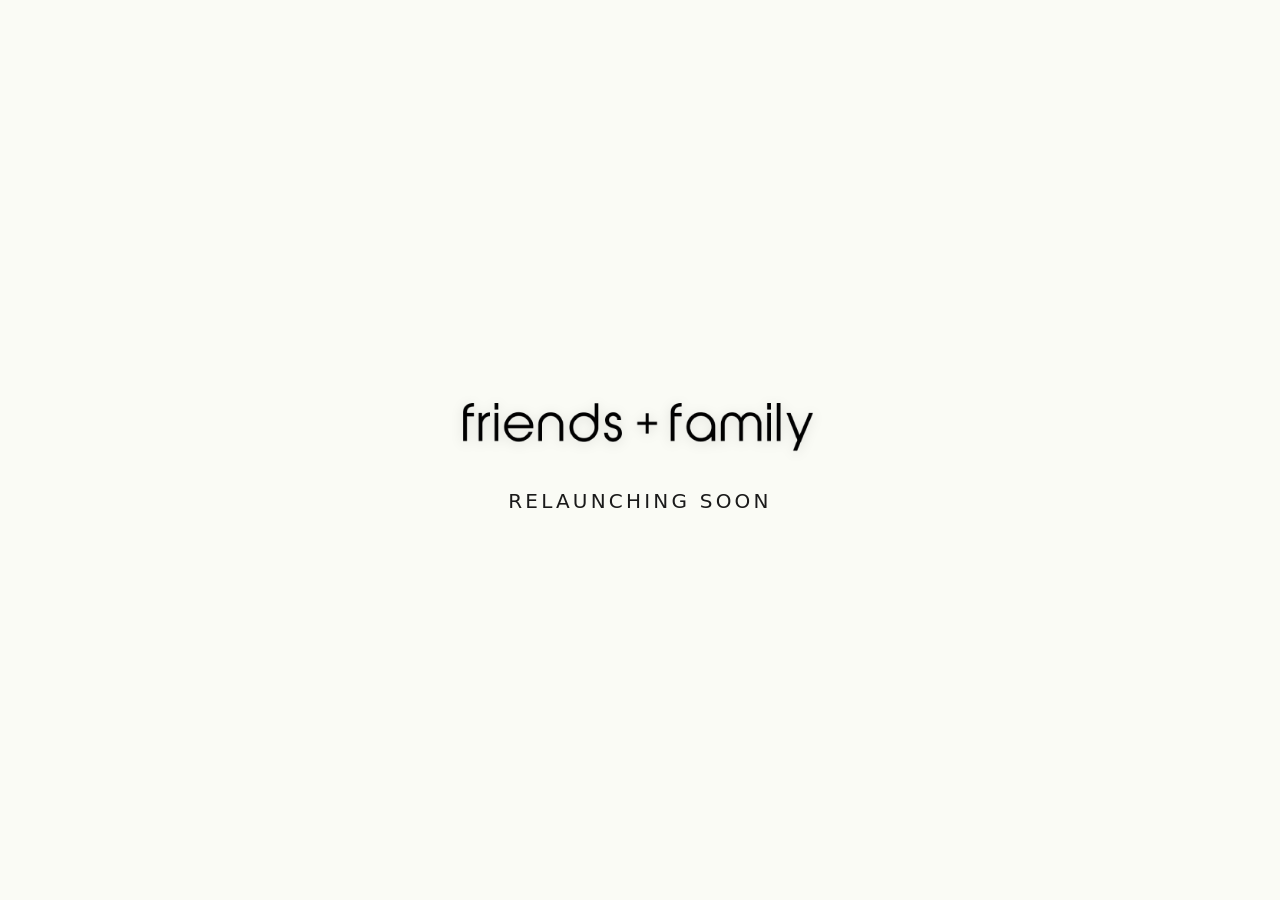
==== commit 683cf702: "Change temporary homepage wording to Relaunching Soon" ====
--- a/index.html
+++ b/index.html
@@ -3,8 +3,8 @@
 <head>
   <meta charset="UTF-8" />
   <meta name="viewport" content="width=device-width, initial-scale=1" />
-  <title>Friends + Family — Coming Soon</title>
-  <meta name="description" content="Friends + Family. Coming soon." />
+  <title>Friends + Family — Relaunching Soon</title>
+  <meta name="description" content="Friends + Family. Relaunching soon." />
   <link rel="stylesheet" href="css/global.css" />
   <style>
     .coming-soon {
@@ -40,7 +40,7 @@
   <!-- Temporary homepage. The original is preserved unchanged in home.html. -->
   <main class="coming-soon">
     <img src="img/fnf.png" alt="friends + family" />
-    <h1>Coming Soon</h1>
+    <h1>Relaunching Soon</h1>
   </main>
 </body>
 </html>
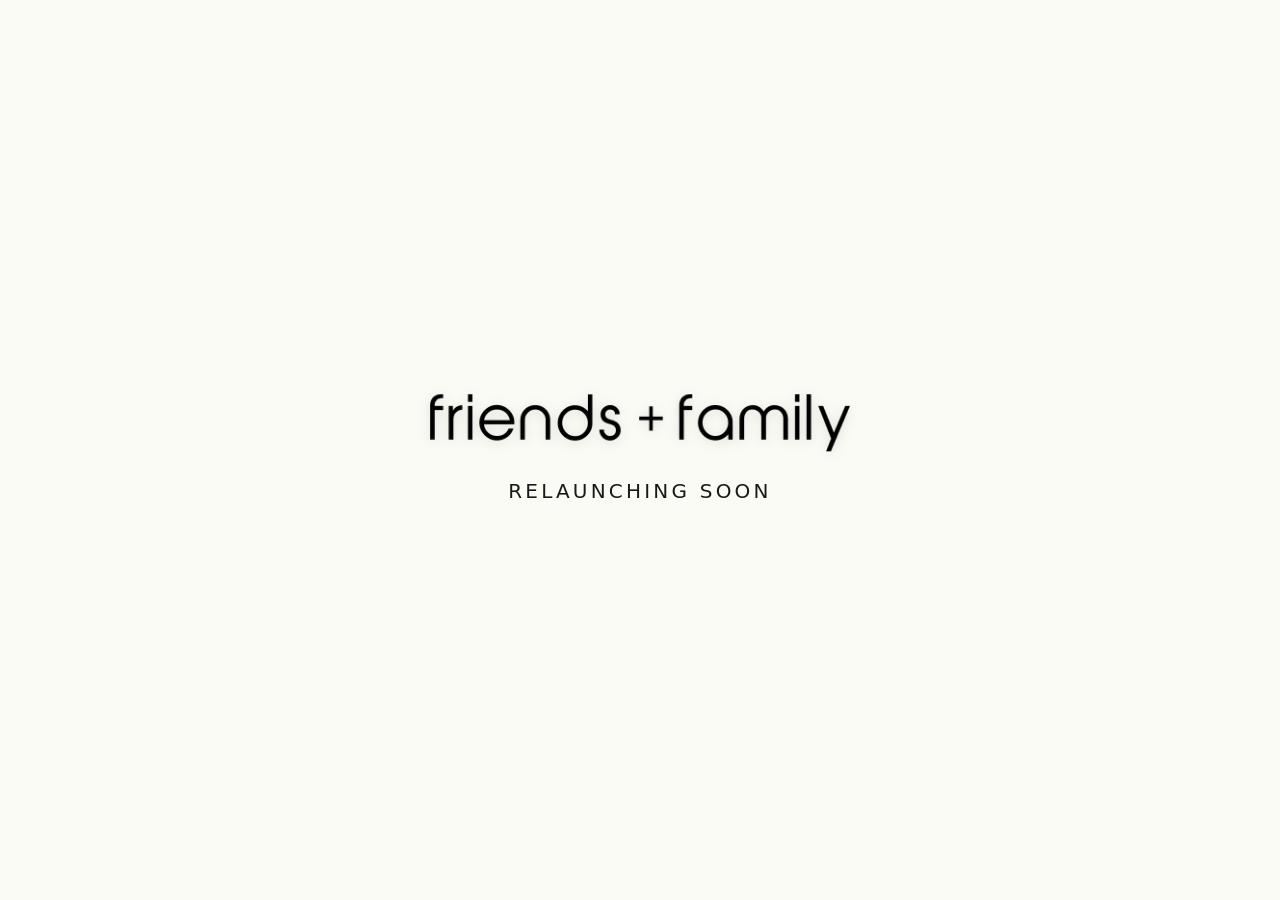
==== commit f21cdcc6: "Use supplied high-resolution logo on relaunch homepage" ====
--- a/index.html
+++ b/index.html
@@ -19,7 +19,7 @@
       text-align: center;
     }
 
-    .coming-soon img {
+    .coming-soon svg {
       display: block;
       width: min(420px, 100%);
       height: auto;
@@ -39,7 +39,9 @@
 <body>
   <!-- Temporary homepage. The original is preserved unchanged in home.html. -->
   <main class="coming-soon">
-    <img src="img/fnf.png" alt="friends + family" />
+    <svg viewBox="60 455 872 120" width="872" height="120" role="img" aria-label="friends + family" xmlns="http://www.w3.org/2000/svg">
+      <image href="img/friendsfamily-high-res.png" width="1000" height="1000" />
+    </svg>
     <h1>Relaunching Soon</h1>
   </main>
 </body>
